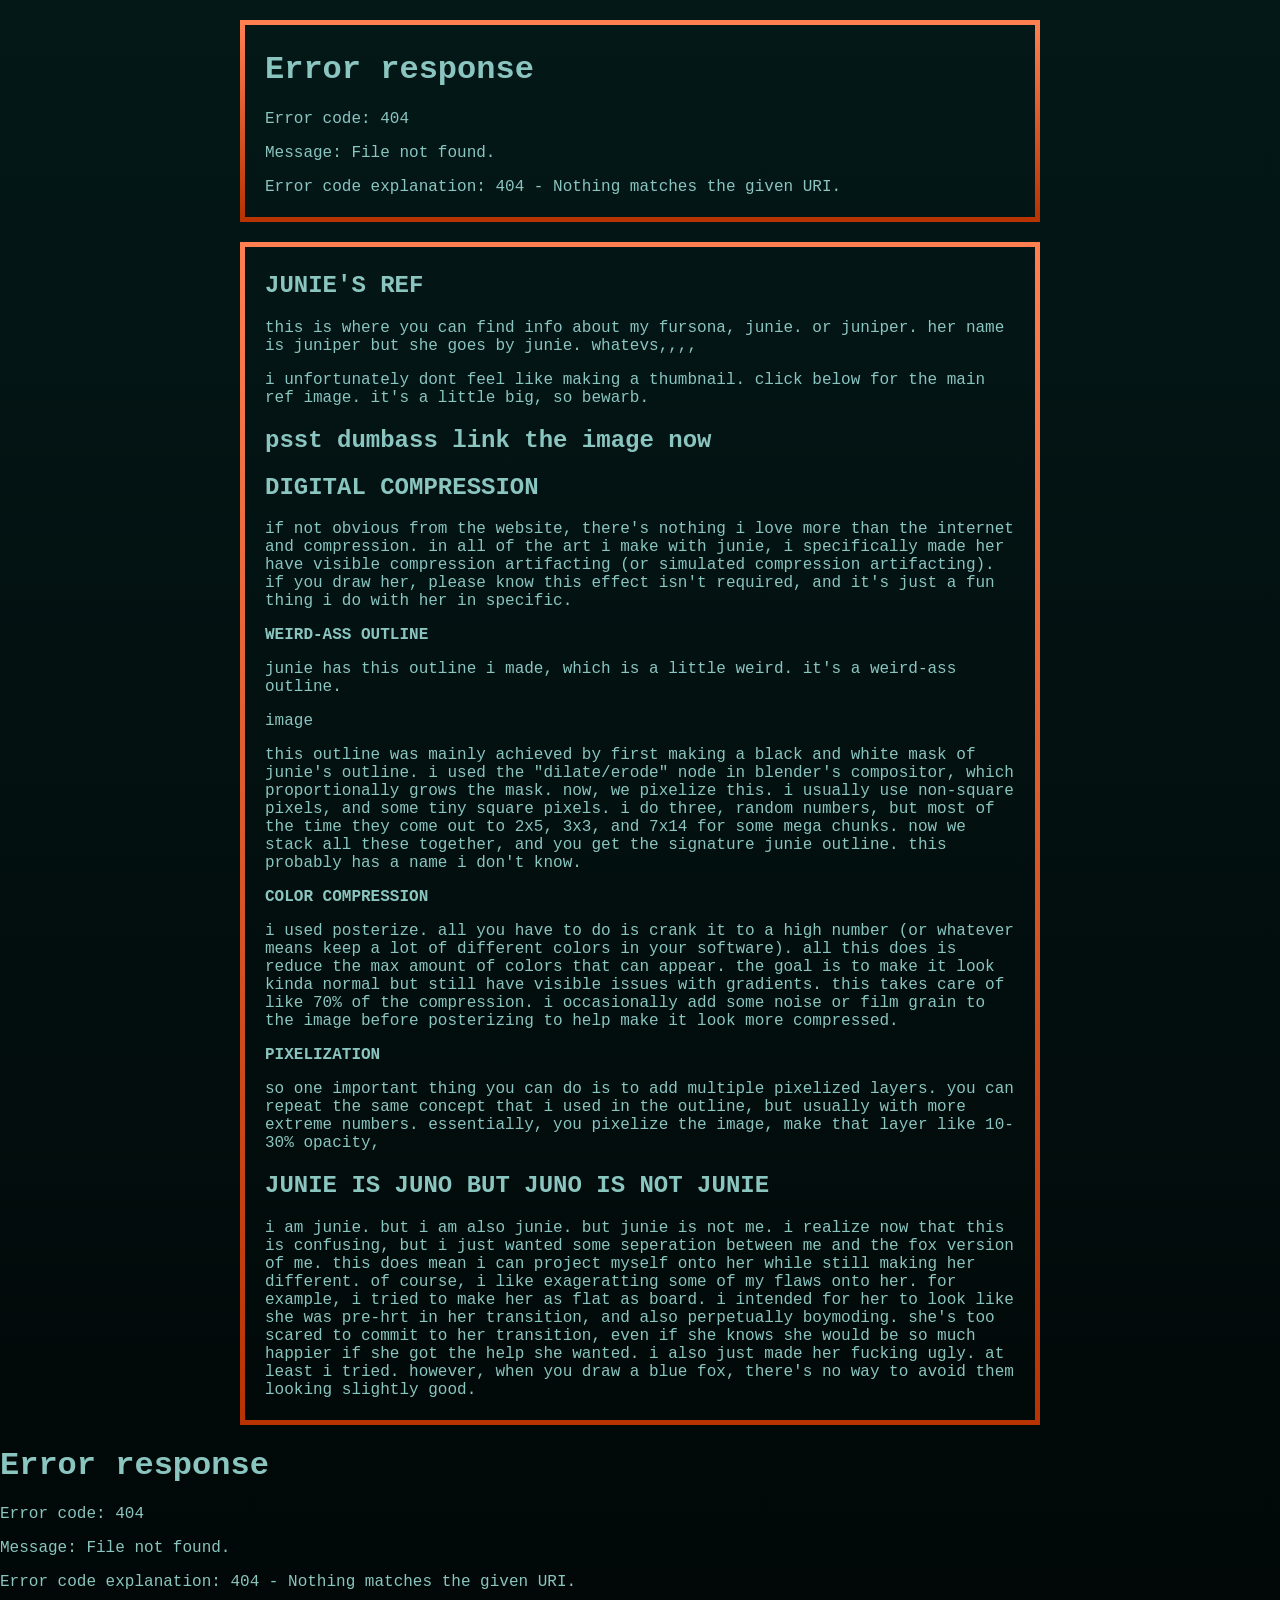
==== ref.html @ b4e1f3fd "god i hope this wors" ====
<!DOCTYPE html>
<html>
<head>
    <title>juno's sex dungeon</title>
    <link rel="stylesheet" href="style.css">
    <link rel="icon" type="image/png" href="images/icons/favicon.png">
</head>
<body>
    <div class="site">
        <div id="header"></div>
        <main>
            <h2>JUNIE'S REF</h2>
            <p>this is where you can find info about my fursona, junie. or juniper. her name is juniper but she goes by junie. whatevs,,,,</p>
            <p>i unfortunately dont feel like making a thumbnail. click below for the main ref image. it's a little big, so bewarb.</p>
            <h2>psst dumbass link the image now</h2>
            <h2>DIGITAL COMPRESSION</h2>
            <p>if not obvious from the website, there's nothing i love more than the internet and compression. in all of the art i make with junie, i specifically made her have visible compression artifacting (or simulated compression artifacting). if you draw her, please know this effect isn't required, and it's just a fun thing i do with her in specific.</p>
            <h3>WEIRD-ASS OUTLINE</h3>
            <p>junie has this outline i made, which is a little weird. it's a weird-ass outline.</p>
            <p>image</p>
            <p>this outline was mainly achieved by first making a black and white mask of junie's outline. i used the "dilate/erode" node in blender's compositor, which proportionally grows the mask. now, we pixelize this. i usually use non-square pixels, and some tiny square pixels. i do three, random numbers, but most of the time they come out to 2x5, 3x3, and 7x14 for some mega chunks. now we stack all these together, and you get the signature junie outline. this probably has a name i don't know.</p>
            <h3>COLOR COMPRESSION</h3>
            <p>i used posterize. all you have to do is crank it to a high number (or whatever means keep a lot of different colors in your software). all this does is reduce the max amount of colors that can appear. the goal is to make it look kinda normal but still have visible issues with gradients. this takes care of like 70% of the compression. i occasionally add some noise or film grain to the image before posterizing to help make it look more compressed.</p>
            <h3>PIXELIZATION</h3>
            <p>so one important thing you can do is to add multiple pixelized layers. you can repeat the same concept that i used in the outline, but usually with more extreme numbers. essentially, you pixelize the image, make that layer like 10-30% opacity,</p>
            <h2>JUNIE IS JUNO BUT JUNO IS NOT JUNIE</h2>
            <p>i am junie. but i am also junie. but junie is not me. i realize now that this is confusing, but i just wanted some seperation between me and the fox version of me. this does mean i can project myself onto her while still making her different. of course, i like exageratting some of my flaws onto her. for example, i tried to make her as flat as board. i intended for her to look like she was pre-hrt in her transition, and also perpetually boymoding. she's too scared to commit to her transition, even if she knows she would be so much happier if she got the help she wanted. i also just made her fucking ugly. at least i tried. however, when you draw a blue fox, there's no way to avoid them looking slightly good.</p>
        </main>
    </div>
    <div id="footer"></div>
<script src="script.js"></script>
</body>
</html>
---- style.css ----
body {
  min-height: 100vh;
  color: rgb(138, 197, 192);
  font-family: 'Courier New', Courier, monospace;
  font-size: 1rem;
  background: linear-gradient(to bottom, #041818, #010807);
  margin: 0;
}


.title{
  font-size: 3rem;
  letter-spacing: 2px;
  font-family: Verdana, Geneva, Tahoma, sans-serif;
  margin-bottom: 0px;
  color: coral;
}

.subtitle {
  margin-top: 0px;
}

div{
  margin: 0 auto;
}

.row {
  display: flex;
  align-items: flex-start;
}

.site {
  max-width: 800px;
}

.stack {
  flex-direction: column;
}
.site > * {
  border: 5px solid;
  border-image: linear-gradient(to bottom, coral, rgb(184, 51, 2)) 1;
  background: url("images/backgrounds/stars.png") repeat;
  margin: 20px 0;
  padding: 5px 20px;
}

h3{
  font-size: 1rem;
  margin-bottom: 3px;
  margin-top: 3px;
  font-weight: bold;
}

nav{
  display: flex;
  justify-content: space-evenly;
}

.rightalign{
  text-align: right;
}

.center{
  text-align: center;
}

a {
  color: inherit;
  text-decoration: none;
  font-weight: bold;
  padding-bottom: 5px;
}

a:visited {
  color: inherit;
}
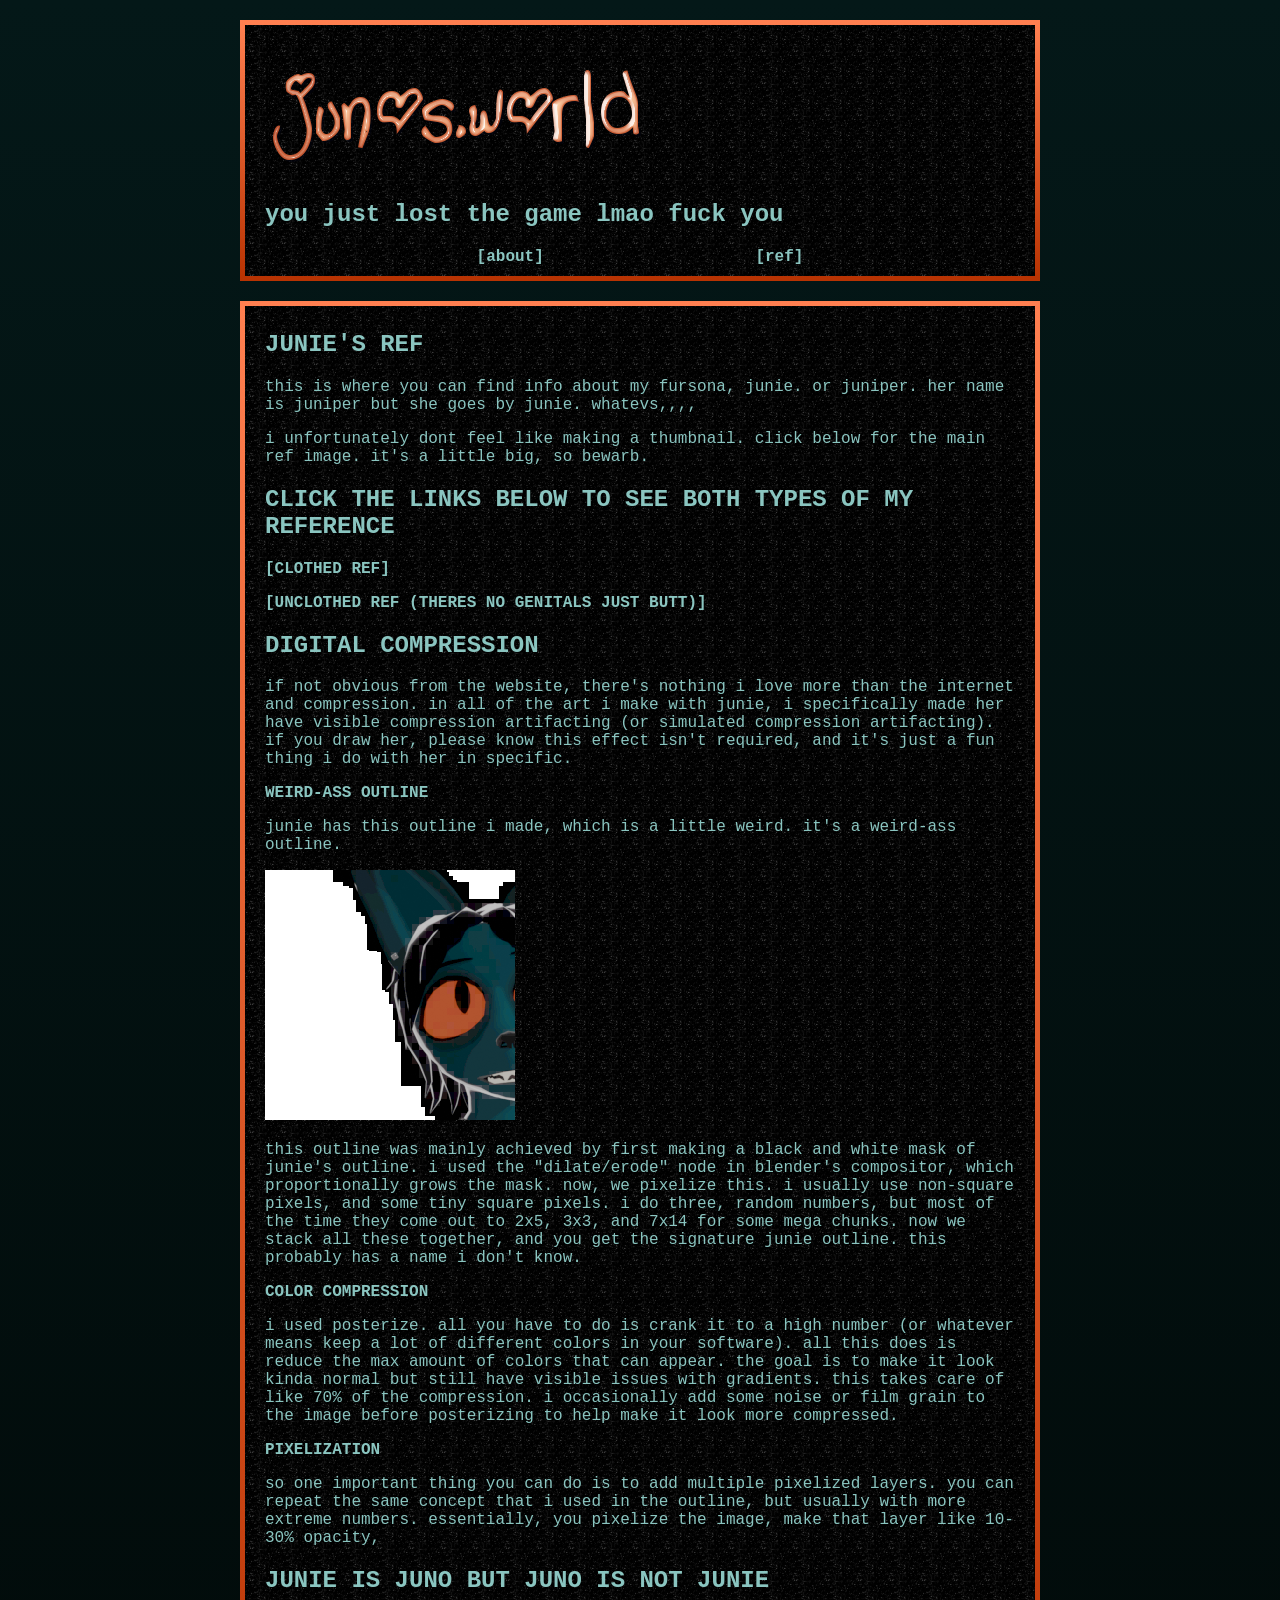
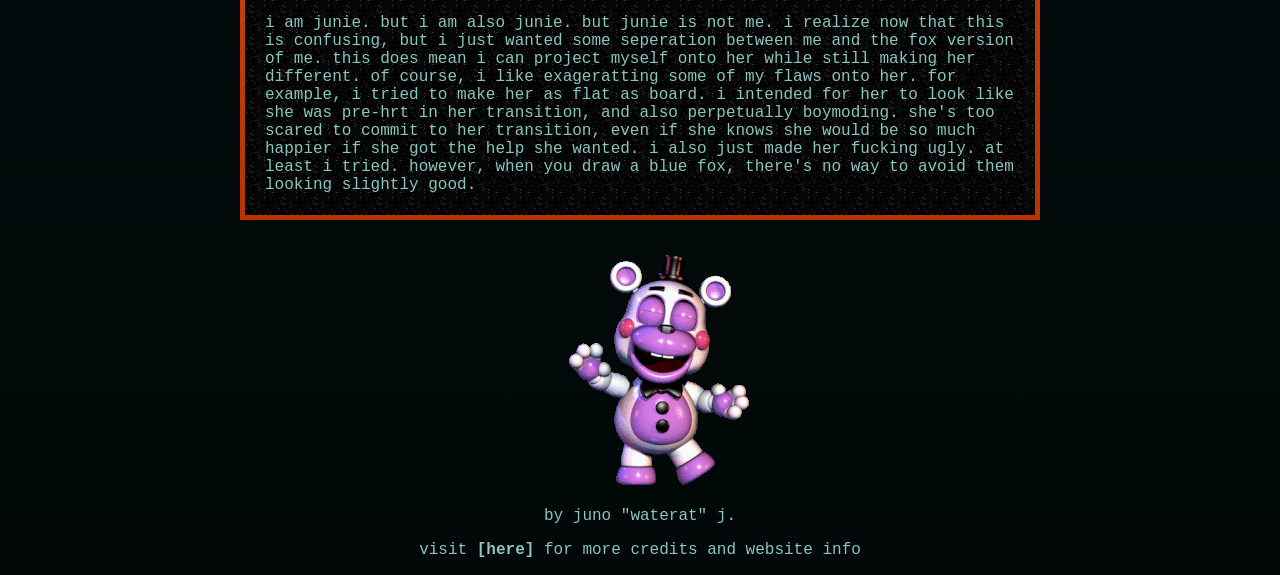
==== commit 97a2e0a1: "Add files via upload" ====
--- a/ref.html
+++ b/ref.html
@@ -12,12 +12,19 @@
             <h2>JUNIE'S REF</h2>
             <p>this is where you can find info about my fursona, junie. or juniper. her name is juniper but she goes by junie. whatevs,,,,</p>
             <p>i unfortunately dont feel like making a thumbnail. click below for the main ref image. it's a little big, so bewarb.</p>
-            <h2>psst dumbass link the image now</h2>
+            <h2>CLICK THE LINKS BELOW TO SEE BOTH TYPES OF MY REFERENCE</h2>
+            <a href="images/full_size/junie_ref_clothed.png" target="_blank" rel="noopener">
+                [CLOTHED REF]
+            </a>
+            <p></p>
+            <a href="images/full_size/junie_ref_nude.png" target="_blank" rel="noopener">
+               [UNCLOTHED REF (THERES NO GENITALS JUST BUTT)]
+            </a>
             <h2>DIGITAL COMPRESSION</h2>
             <p>if not obvious from the website, there's nothing i love more than the internet and compression. in all of the art i make with junie, i specifically made her have visible compression artifacting (or simulated compression artifacting). if you draw her, please know this effect isn't required, and it's just a fun thing i do with her in specific.</p>
             <h3>WEIRD-ASS OUTLINE</h3>
             <p>junie has this outline i made, which is a little weird. it's a weird-ass outline.</p>
-            <p>image</p>
+            <img src="images/screenshots/outline.png" alt="bear5 outline">
             <p>this outline was mainly achieved by first making a black and white mask of junie's outline. i used the "dilate/erode" node in blender's compositor, which proportionally grows the mask. now, we pixelize this. i usually use non-square pixels, and some tiny square pixels. i do three, random numbers, but most of the time they come out to 2x5, 3x3, and 7x14 for some mega chunks. now we stack all these together, and you get the signature junie outline. this probably has a name i don't know.</p>
             <h3>COLOR COMPRESSION</h3>
             <p>i used posterize. all you have to do is crank it to a high number (or whatever means keep a lot of different colors in your software). all this does is reduce the max amount of colors that can appear. the goal is to make it look kinda normal but still have visible issues with gradients. this takes care of like 70% of the compression. i occasionally add some noise or film grain to the image before posterizing to help make it look more compressed.</p>
